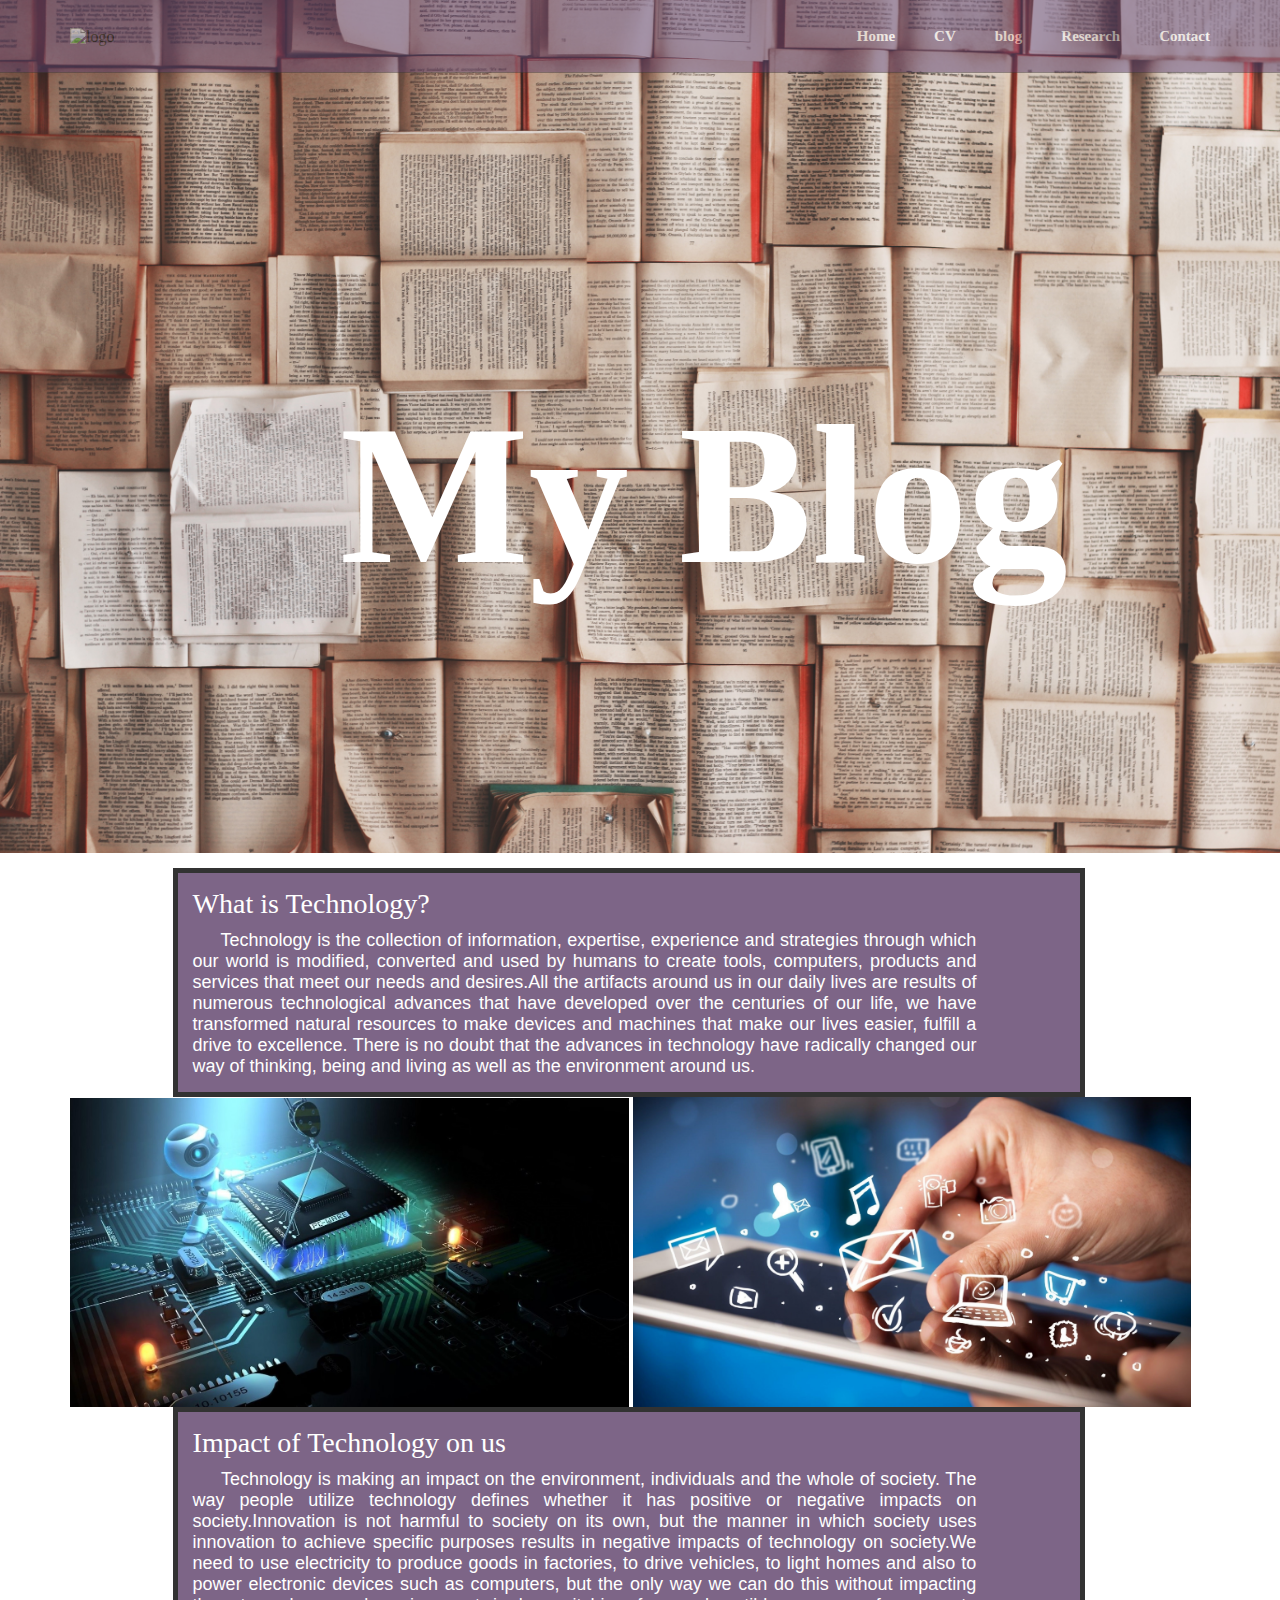
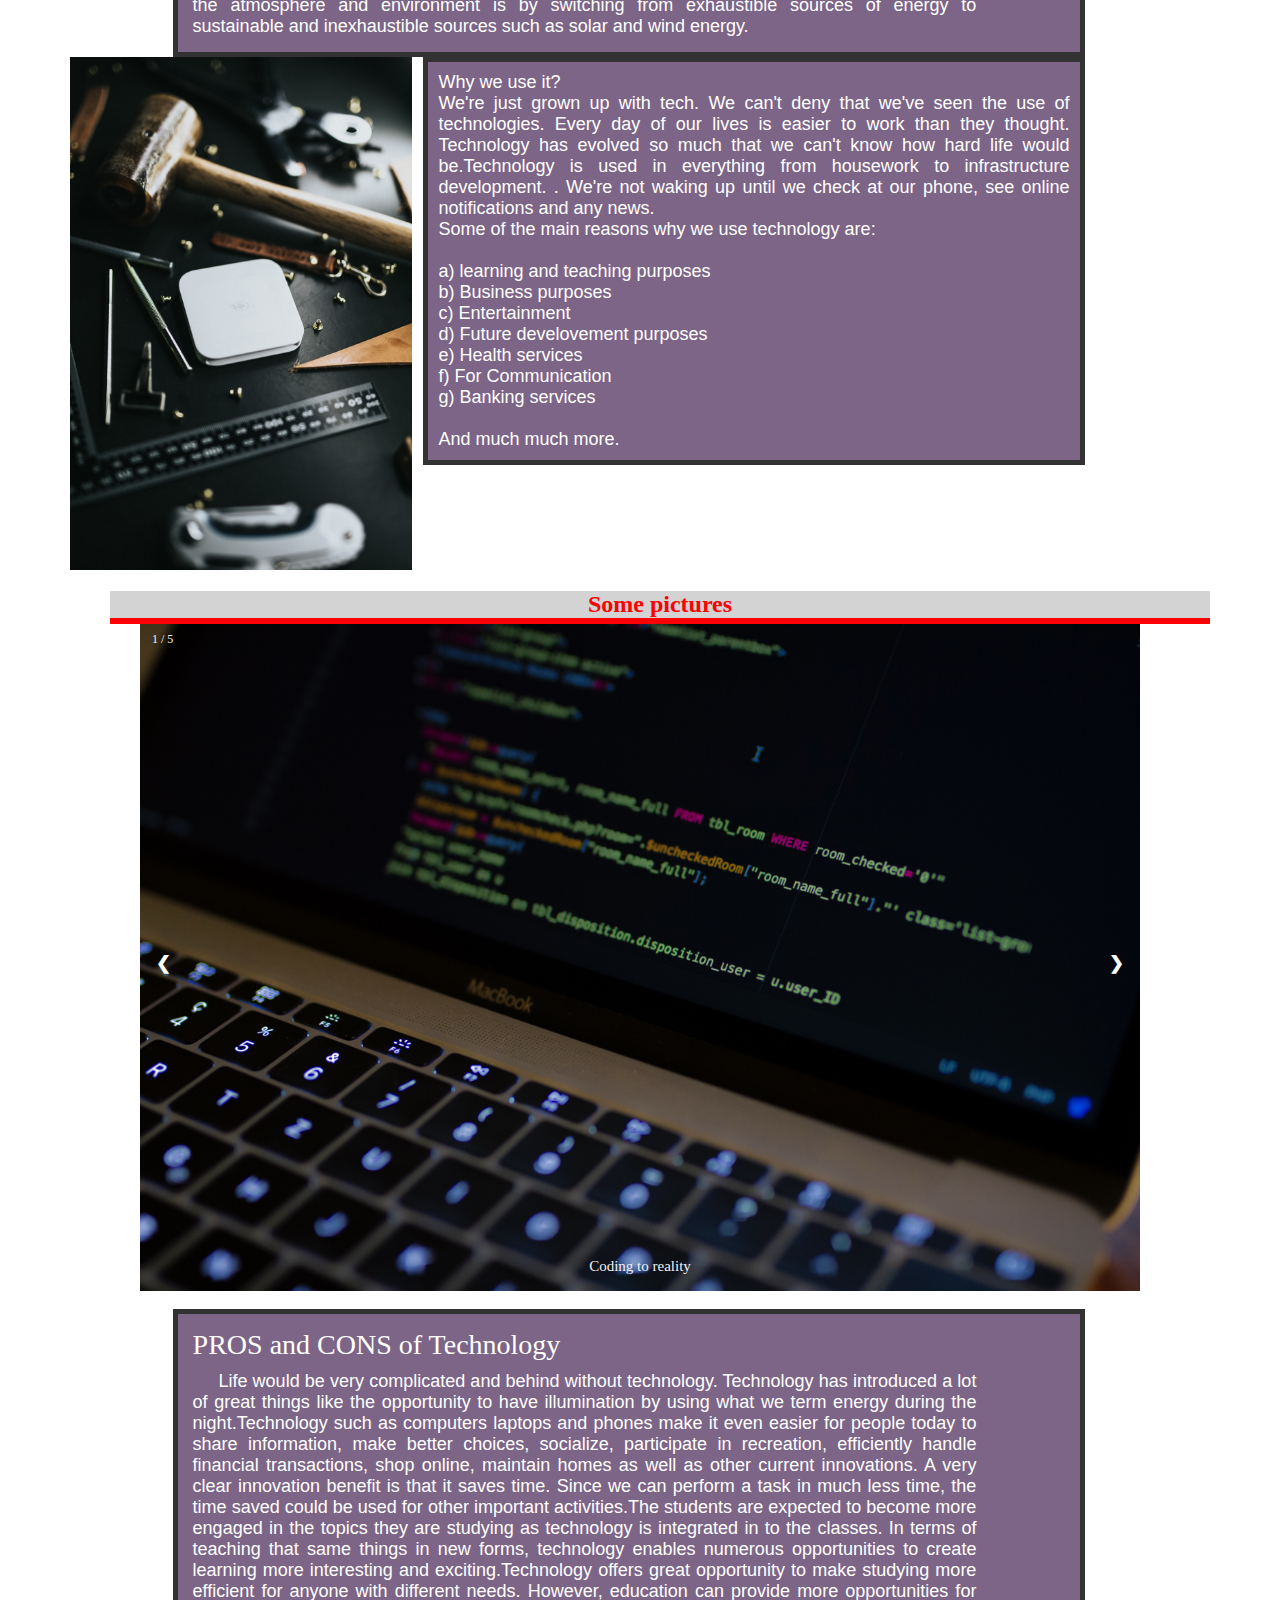
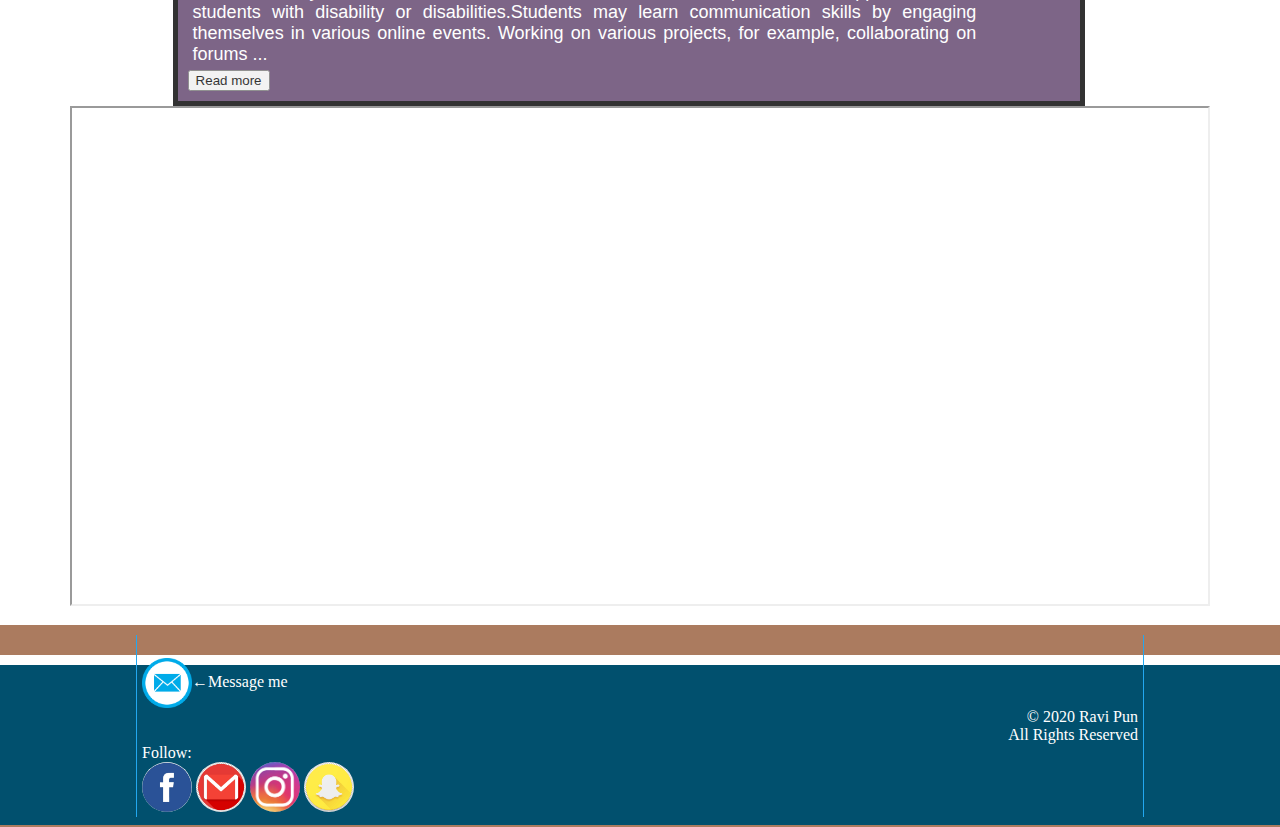
==== blog.html @ 994c459a "update" ====
<!DOCTYPE html>
<html>
<lang eng>
<head>
	<title>Blog page</title>
	<meta name="viewport" content="width=device-width, initial-scale=1.0">

	<style>
		.left {
		  position: absolute; 
		  top: 40%;
		  left: 25%;
		  color:#ffffff;
		}
		.blog{
				min-height:100vh;
				background-image:url("Img/m.jpg");
				background-size: cover;
				background-position:center;
				padding:15px;
			}

			/*setting property for a class from Blog page*/
		h1{
		font-family:georgia;
		font-size:34px;
		padding:20px;
		}

		.mySlides {display: none}
		img {vertical-align: middle;}

		/* Slideshow container */
		.slideshow-container {
		  max-width: 1000px;
		  position: relative;
		  margin: auto;
		}

		/* Next & previous buttons */
		.prev, .next {
		  cursor: pointer;
		  position: absolute;
		  top: 50%;
		  width: auto;
		  padding: 16px;
		  margin-top: -22px;
		  color: white;
		  font-weight: bold;
		  font-size: 18px;
		  transition: 0.6s ease;
		  border-radius: 0 3px 3px 0;
		  user-select: none;
		}

		/* Position the "next button" to the right */
		.next {
		  right: 0;
		  border-radius: 3px 0 0 3px;
		}

		/* On hover, add a black background color with a little bit see-through */
		.prev:hover, .next:hover {
		  background-color: rgba(0,0,0,0.8);
		}
				/* Number text (1/3 etc) */
		.numbertext {
		  color: #f2f2f2;
		  font-size: 12px;
		  padding: 8px 12px;
		  position: absolute;
		  top: 0;
		}
		/* Caption text */
		.text {
		  color: #f2f2f2;
		  font-size: 15px;
		  padding: 8px 12px;
		  position: absolute;
		  bottom: 8px;
		  width: 100%;
		  text-align: center;
		}
		#more {
		display: none;}
	</style>


	<link rel="stylesheet" href="style.css">

</head>
<body>

  <header>
	<div class="container">
	 <div class="row">
	  <div class="brand-name">
		<img title="Ravi's logo"src="Img/weblogo.png" alt="logo" width="50" height="50">
	  </div>
	  <div class="navbar">
		<ul>
			<li><a href="index.html" >Home</a></li>
			<li><a href="CV.html">CV</a></li>
			<li><a href="blog.html" class="active">blog</a></li>
			<li><a href="research.html">Research</a></li>
			<li><a href="contact.html">Contact</a></li>
		</ul>
	  </div>
	 </div>
	</div>
  </header>
  <div class="left"><h1 style="font-size:200px;">My Blog</h1></div>
  <img src="IMG/o.jpg" alt="blog image" width="100%" height="100%">
   <section class="blog">
	<div class="container">
		<div class="article_body">
			<p class="article_heading">What is Technology?</p>
             <p class="paragraph">
                 &nbsp;&nbsp;&nbsp;&nbsp;&nbsp;Technology is the collection of information, expertise, experience and strategies through which our world is modified,
								  converted and used by humans to create tools, computers, products and services that meet our needs and desires.All the artifacts around us in our daily
									 lives are results of numerous technological advances that have developed over the centuries of our life, we have transformed natural resources to make
									  devices and machines that make our lives easier, fulfill a drive to excellence. There is no doubt that the advances in technology have radically changed our way of thinking, being and living as well as the environment around us.
             </p>
        </div>

			<img src="IMG/1.jpg" width="49%" alt="technology" >
			<img src="IMG/3.jpg" width="49%" height="auto" alt="technology" >

		<div class="article_body">
			<p class="article_heading">Impact of Technology on us</p>
             <p class="paragraph">
                 &nbsp;&nbsp;&nbsp;&nbsp;&nbsp;Technology is making an impact on the environment, individuals and the whole of society. The way people utilize technology
								 defines whether it has positive or negative impacts on society.Innovation is not harmful to society on its own, but the manner in which society uses innovation
								 to achieve specific purposes results in negative impacts of technology on society.We need to use electricity to produce goods in factories, to drive vehicles,
								 to light homes and also to power electronic devices such as computers, but the only way we can do this without impacting the atmosphere and environment is by
								  switching from exhaustible sources of energy to sustainable and inexhaustible sources such as solar and wind energy.
             </p>
        </div>

				<img src="IMG/2.jpg" height= "auto" width="30%" style="float:left;"/>
				<p style="margin-left: 31%;border: 5px solid black;margin-right:11% ;padding: 10px;background-color: white;opacity: 0.8;text-align:justify;
		    font-family: arial;font-size: 18px;	color:white;background-color: #5D3F6A;">Why we use it?<br/>
				We're just grown up with tech. We can't deny that we've seen the use of technologies. Every day of our lives is easier to work than they thought. Technology has evolved so
				 much that we can't know how hard life would be.Technology is used in everything from housework to infrastructure development. . We're not waking up until we check at our phone,
				 see online notifications and any news.<br>
				 Some of the main reasons why we use technology are:<br>
                        <br>
                        a) learning and teaching purposes<br>
                        b) Business purposes<br>
                        c) Entertainment<br>
                        d) Future develovement purposes<br>
                        e) Health services<br>
                        f) For Communication<br>
												g) Banking services<br><br>
												And much much more.
											</p><br>
				<br><br><br><br><br><br>
				<h2 style="color:Red;margin-left:40px;text-align:center;border-bottom: 6px solid red;
  background-color: lightgrey;">Some pictures</h2>
				<div class="slideshow-container">

					<div class="mySlides fade">
					  <div class="numbertext">1 / 5</div>
					  <img src="IMG/t.jpg" style="width:100%">
					  <div class="text">Coding to reality</div>
					</div>

					<div class="mySlides fade">
					  <div class="numbertext">2 / 5</div>
					  <img src="IMG/img2.jpg" style="width:100%">
					  <div class="text">Document sharing</div>
					</div>

					<div class="mySlides fade">
					  <div class="numbertext">3 / 5</div>
					  <img src="IMG/img3.jpg" style="width:100%">
					  <div class="text">Not safe</div>
					</div>
					<div class="mySlides fade">
					  <div class="numbertext">4 / 5</div>
					  <img src="IMG/img4.jpg" style="width:100%">
					  <div class="text">More information access</div>
					</div>
					<div class="mySlides fade">
					  <div class="numbertext">5 / 5</div>
					  <img src="IMG/img1.jpg" style="width:100%">
					  <div class="text">WorldWide Connection</div>
					</div>

					<a class="prev" onclick="plusSlides(-1)">&#10094;</a>
					<a class="next" onclick="plusSlides(1)">&#10095;</a>

					</div>
					<br>

			<div class="article_body">
				<p class="article_heading">PROS and CONS of Technology</p>
							 <p class="paragraph">
								 
									 &nbsp;&nbsp;&nbsp;&nbsp;&nbsp;Life would be very complicated and behind without technology. Technology has introduced a lot of great things like the opportunity to have
									  illumination by using what we term energy during the night.Technology such as computers laptops and phones make it even easier for people today to share information, make
										better choices, socialize, participate in recreation, efficiently handle financial transactions, shop online, maintain homes as well as other current innovations.
										A very clear innovation benefit is that it saves time. Since we can perform a task in much less time, the time saved could be used for other important activities.The students
										 are expected to become more engaged in the topics they are studying as technology is integrated in to the classes. In terms of teaching that same things in new forms,
										 technology enables numerous opportunities to create learning more interesting and exciting.Technology offers great opportunity to make studying more efficient for anyone with different needs.
										 However, education can provide more opportunities for students with disability or disabilities.Students may learn communication skills by engaging themselves in various online events. Working
										 on various projects, for example, collaborating on forums <span id="dots">...</span><span id="more">with others or sharing documents.Technology can help improve other practical skills, including making videos, studying how
										 to distinguish accurately from unreliable Internet sources keeping proper etiquette online and writing emails.


									<br><br>However, just as electricity has brought too much convenience to human life on earth, it has complicated it in some way as well.That more natural gas usage has an overall
									impact on the atmosphere and oceans of the Planet.This is indeed terrible because it demonstrates that the next human age may not consider the planet as healthy as it is now.
									Newer technologies such as phones and computers have a negative environmental impact and the equilibrium of life, even if they are intended to make life worthwhile. When you can
									not afford these technologies, your life will be very backward.Completely dependent on the computers produces poor study patterns.There are many concerns such as computer error and
									connectivity issues that require oodles of time to troubleshoot it, hampering the learning process that can sometimes be a source of annoyance for both the learners and the instructors.
									Several sites come with false information copied and pasted from several other sources without verifying their validity. Thus the learners are misled by incorrect information on the websites.
									 Perhaps these issues can become significant obstacles to their growth.Cheating is an illegal practice but, technology made it more powerful and easier to use. Control of this activity, particularly
									  in the examination area, has actually become very difficult.</span>
							 </p><button onclick="myFunction()" id="myBtn">Read more</button>
							

							 
					</div>

				<iframe width="100%" height="500" src="https://www.youtube.com/embed/zQyCXKEX5ZA">
				</iframe>

	</div>


   </section>

	 <footer>
     <div class="footerContent" style="color:#ffffff;">
				<br>
			 	<a href="contact.html" class="link"><img title="Tap to message Ravi" src="IMG/icon.png" alt="message icon" width="50" height="50"></a>←Message me
			    <p align="right">© 2020 Ravi Pun</p>
			    <p align="right">All Rights Reserved</p>

           <!-- Add font awesome icons -->
         Follow:
                    <div class="icon-bar">
          <a href="https://www.facebook.com/rv.poon"> <img src="logo/fb.jpg" alt="facebook" width="50" height="50" style="border-radius:50%"> </a>
          <a href="https://gmail.com"> <img src="logo/gmail.jpg" alt="gmail" width="50" height="50" style="border-radius:50%"></a>
          <a href="https://www.instagram.com/rvpoon"><img src="logo/insta.png" alt="instagram" width="50" height="50" style="border-radius:50%" ></a>
          <a href="https://www.snapchat.com/l/en-gb/"><img src="logo/snap.jpg" alt="snapchat" width="50" height="50" style="border-radius:50%"></a>

        </div>
  </div>
   </footer>
		 <script>
			function myFunction() {
  var dots = document.getElementById("dots");
  var moreText = document.getElementById("more");
  var btnText = document.getElementById("myBtn");

  if (dots.style.display === "none") {
    dots.style.display = "inline";
    btnText.innerHTML = "Read more"; 
    moreText.style.display = "none";
  } else {
    dots.style.display = "none";
    btnText.innerHTML = "Read less"; 
    moreText.style.display = "inline";
  }
}

		 /*This javaScript part contains Javascript for picture animation*/
		var slideIndex = 1;
		showSlides(slideIndex);

		function plusSlides(n) {
		  showSlides(slideIndex += n);
		}

		function currentSlide(n) {
		  showSlides(slideIndex = n);
		}

		function showSlides(n) {
		  var i;
		  var slides = document.getElementsByClassName("mySlides");
		  var dots = document.getElementsByClassName("dot");
		  if (n > slides.length) {slideIndex = 1}
		  if (n < 1) {slideIndex = slides.length}
		  for (i = 0; i < slides.length; i++) {
		      slides[i].style.display = "none";
		  }
		  for (i = 0; i < dots.length; i++) {
		      dots[i].className = dots[i].className.replace(" active", "");
		  }
		  slides[slideIndex-1].style.display = "block";
		  dots[slideIndex-1].className += " active";
		}
		</script>
</body>
</html>
---- style.css ----
body{
	margin:0;
}
*{
	box-sizing: border-box;
	margin:0;
}
.container{
	max-width:1140px;
	margin:auto;
	height:100%;
	position:relative;
	min-height:100%;

}
.row{
	display:flex;
	flex-wrap:wrap;
}
/*Header section*/
header{
	position:fixed;
	left:0px;
	right:0px;
	border-bottom: 1px solid #423940;
	padding:0px 15px;
	z-index:10;
	width:100%;
	background-color: #5D3F6A;
	opacity: 0.5;
	overflow: hidden;
}
header .row{
	justify-content:space-between;
	align-items:center;

}
header .brand-name a{
	position:relative;
}
header .navbar ul{
	float: right;
	list-style:none;
	padding:0;
	margin:0;
}
header .navbar ul li{
	display:inline-block;
	margin-left:35px;
}
header .navbar ul li a{
	font-size:15px;
	text-decoration:none;
	line-height:72px;
	color:#ffffff;
	display:block;
	font-weight:600;
	position:relative;
}
header .navbar ul li a:before{
	content:'';
	height:3px;
	background-color:#ffffff;
	width:0%;
	position: absolute;
	right:0px;
	bottom:-1px;
	transition:all .5s ease;
}
header .navbar ul li a:hover:before{
	width:100%;
	left:0;
}
/*Home section*/
.home{
	min-height:100vh;
	background-image:url("Img/a.jpg");
	background-size:cover;
	background-position:center;
	padding:15px;

}
.home .full-screen{
	min-height:100vh;
}
.home .home-content{
	flex:0 0 100%;
	max-width:100%;
	display:flex;
	flex-wrap:wrap;
	align-items:center;
}
.home .home-content .block{
	flex:0 0 75%;
	padding-left:50%;
	margin-top: 10%;
	text-align:center;
}
.home .home-content .block h5{
		color:#ffffff;
		font-size:18px;
		font-weight: 500;
		margin:0;
		padding:0;
}
.home .home-content .block h1{
	color:#ffffff;
		font-size:70px;
		font-weight: 600;
		margin:0px;
		padding:0;
		font-family:'OneDirection';
}
.home .home-content .block h3{
		color:#ffffff;
		font-size:25px;
		font-weight: 500;
		margin:0;
		padding:0;

}
.home .home-content .block .hire a{
	border-radius:4px;
	color:#ffffff;
	border:1px solid #ffffff;
	padding:12px 25px;
	display: inline-block;
	font-size:14px;
	text-transform:uppercase;
	font-weight:600;
	transition: all .5s ease;
	background-color: transparent;
}
.home .home-content .block .hire a:hover{
	background-color: #5D3F6A;
	color:yellow;
}
#footer {
  position: relative;
  bottom: 0;
  width: 100%;
  height:160px;
}
/*This part contains CSS of CV part*/
#page-container {
  position: relative;
  min-height: 100vh;
}

.about-me{
	padding:100px 15px;
	background-color:#ffffff;
}
.about-me .section-title{
	flex:0 0 100%;
	max-width:100%;
	margin-bottom:35px;
}
.about-me .section-title h1{
	display:inline-block;
	font-size:35px;
	text-transform:uppercase;
	font-weight:700px;
	color:#000000;
	margin:0 0 5px;
	position:relative;

}
.about-me .section-title h1:before{
	content:'';
	left:0;
	position:absolute;
	height:2px;
	right:30%;
	background-color:#FF6A00;
	bottom:0px;
}
.text-uppercase{
	text-transform:uppercase;
}
.about-me .section-title p.small{
	display :block;
	font-size:14px;
	color:#000000;
	font-weight: 400;
	letter-spacing:2px;
	letter-spacing:2px;
}

.about-me .about-content .img{
	flex:0 0 30%;
	max-width:30%;
}
.about-me .about-content .img img{
	width:100%;
	display:block;
	transform:rotateY(180deg);
}
.about-me .about-content .text{
	flex:0 0 66%;
	max-width:66%;
	padding-left:30px;
}
.about-me .about-content .text h4{
	font-size:25px;
	font-weight:600;
	margin:0 0 5px;
	color:#000000;
}
.about-me .about-content .text h6{
	font-size:18px;
	font-weight:500;
	margin:0 0 15px;
	color:#000000;
}
.about-me .about-content .text h6 span{
	color:lightgreen;
}
.about-me .about-content .text p{
	font-size:15px;
	font-weight:400;
	line-height:24px;
	color:#000000;
}
.about-me .about-content .text .info{
	display:flex;
	flex-wrap:wrap;
	justify-content:space-between;
}
.about-me .about-content .text .info .list{
	flex:0 0 calc(50% - 15px);
	border-bottom:1px solid #ffffff;
	max-width:calc(50% - 15px);
	margin-top:10px;
	display:flex;
	flex-wrap:wrap;
	padding-bottom:10px;
}

	.article_heading{
    padding: 5px;
    text-align:left;
    font-family: cursive;
    font-size: 28px;
}

/*setting property for a class from Blog page*/
.article_body{
	color: white;
    margin-left: 9%;
    border: 5px solid black;
    padding: 10px;
    background-color: #5D3F6A;
    opacity: 0.8;/*slight transparent property*/
    width: 80%;/*it decides wideness of display according to frame size*/
}

/*setting property for a class from Blog page*/
.paragraph{
    width: 90%;
    padding: 5px;
    text-align:justify; /*justifies the texts*/
    font-family: arial;
    font-size: 18px;
}
footer{
		background-image: url(IMG/dark.png);
		width: 100%;
		padding:10px;
		}

.footerContent{
	width: 80%;
	margin: auto;
	padding: 5px;
	text-align:left;
	border-left: 1px solid #22A7F0;
	border-right: 1px solid #22A7F0;
}

/* Style the icon bar links */
.icon-bar a {
	width: 50px;
	text-align: center;
	text-decoration: none;
	border-radius: 50%
}

.icon-bar a:hover {
	opacity: 0.7;
	background: purple;
}
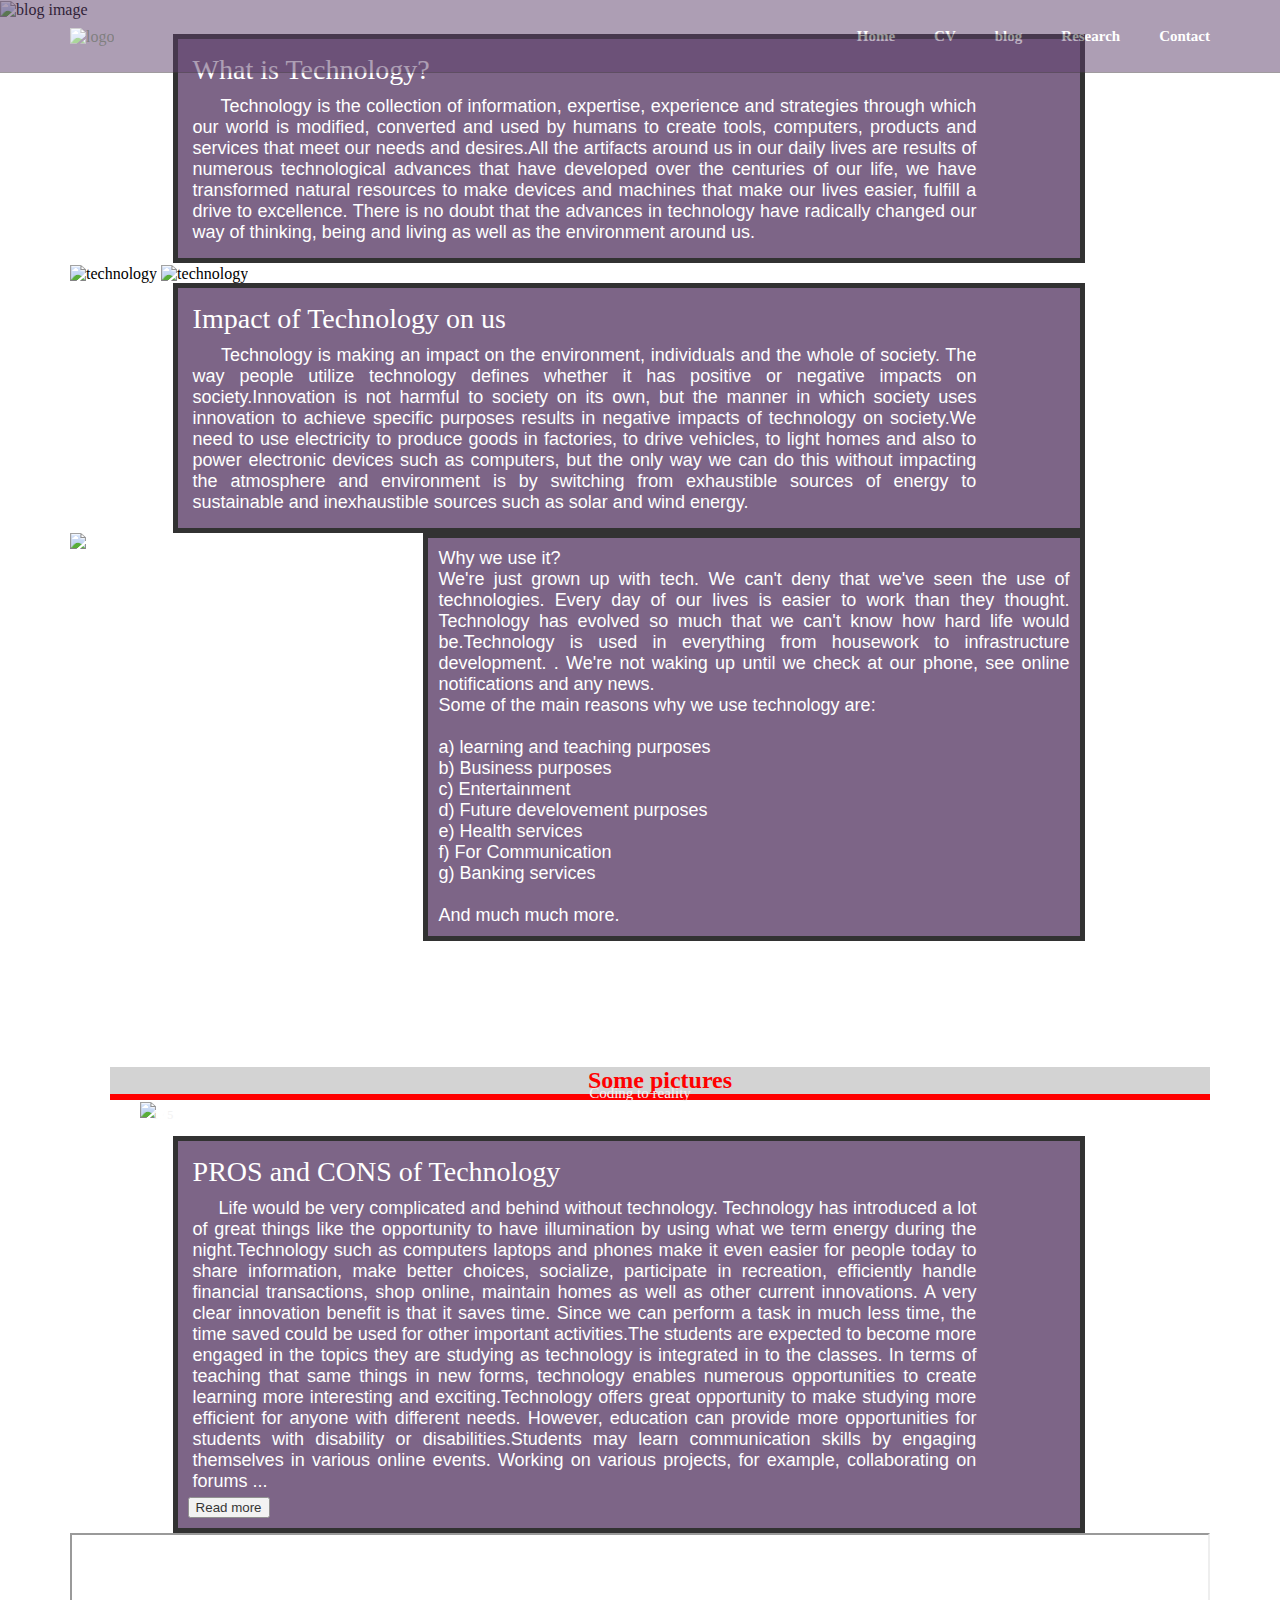
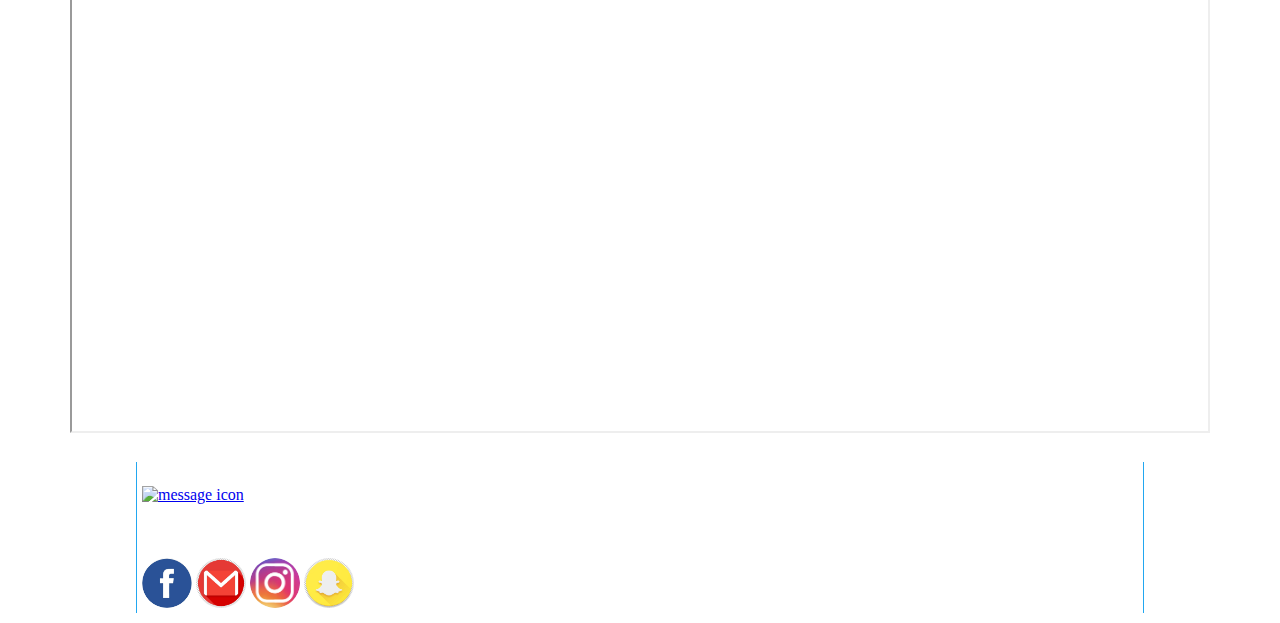
==== commit 7c4b9ba3: "Add files via upload" ====
--- a/blog.html
+++ b/blog.html
@@ -1,297 +1,297 @@
-<!DOCTYPE html>
-<html>
-<lang eng>
-<head>
-	<title>Blog page</title>
-	<meta name="viewport" content="width=device-width, initial-scale=1.0">
-
-	<style>
-		.left {
-		  position: absolute; 
-		  top: 40%;
-		  left: 25%;
-		  color:#ffffff;
-		}
-		.blog{
-				min-height:100vh;
-				background-image:url("Img/m.jpg");
-				background-size: cover;
-				background-position:center;
-				padding:15px;
-			}
-
-			/*setting property for a class from Blog page*/
-		h1{
-		font-family:georgia;
-		font-size:34px;
-		padding:20px;
-		}
-
-		.mySlides {display: none}
-		img {vertical-align: middle;}
-
-		/* Slideshow container */
-		.slideshow-container {
-		  max-width: 1000px;
-		  position: relative;
-		  margin: auto;
-		}
-
-		/* Next & previous buttons */
-		.prev, .next {
-		  cursor: pointer;
-		  position: absolute;
-		  top: 50%;
-		  width: auto;
-		  padding: 16px;
-		  margin-top: -22px;
-		  color: white;
-		  font-weight: bold;
-		  font-size: 18px;
-		  transition: 0.6s ease;
-		  border-radius: 0 3px 3px 0;
-		  user-select: none;
-		}
-
-		/* Position the "next button" to the right */
-		.next {
-		  right: 0;
-		  border-radius: 3px 0 0 3px;
-		}
-
-		/* On hover, add a black background color with a little bit see-through */
-		.prev:hover, .next:hover {
-		  background-color: rgba(0,0,0,0.8);
-		}
-				/* Number text (1/3 etc) */
-		.numbertext {
-		  color: #f2f2f2;
-		  font-size: 12px;
-		  padding: 8px 12px;
-		  position: absolute;
-		  top: 0;
-		}
-		/* Caption text */
-		.text {
-		  color: #f2f2f2;
-		  font-size: 15px;
-		  padding: 8px 12px;
-		  position: absolute;
-		  bottom: 8px;
-		  width: 100%;
-		  text-align: center;
-		}
-		#more {
-		display: none;}
-	</style>
-
-
-	<link rel="stylesheet" href="style.css">
-
-</head>
-<body>
-
-  <header>
-	<div class="container">
-	 <div class="row">
-	  <div class="brand-name">
-		<img title="Ravi's logo"src="Img/weblogo.png" alt="logo" width="50" height="50">
-	  </div>
-	  <div class="navbar">
-		<ul>
-			<li><a href="index.html" >Home</a></li>
-			<li><a href="CV.html">CV</a></li>
-			<li><a href="blog.html" class="active">blog</a></li>
-			<li><a href="research.html">Research</a></li>
-			<li><a href="contact.html">Contact</a></li>
-		</ul>
-	  </div>
-	 </div>
-	</div>
-  </header>
-  <div class="left"><h1 style="font-size:200px;">My Blog</h1></div>
-  <img src="IMG/o.jpg" alt="blog image" width="100%" height="100%">
-   <section class="blog">
-	<div class="container">
-		<div class="article_body">
-			<p class="article_heading">What is Technology?</p>
-             <p class="paragraph">
-                 &nbsp;&nbsp;&nbsp;&nbsp;&nbsp;Technology is the collection of information, expertise, experience and strategies through which our world is modified,
-								  converted and used by humans to create tools, computers, products and services that meet our needs and desires.All the artifacts around us in our daily
-									 lives are results of numerous technological advances that have developed over the centuries of our life, we have transformed natural resources to make
-									  devices and machines that make our lives easier, fulfill a drive to excellence. There is no doubt that the advances in technology have radically changed our way of thinking, being and living as well as the environment around us.
-             </p>
-        </div>
-
-			<img src="IMG/1.jpg" width="49%" alt="technology" >
-			<img src="IMG/3.jpg" width="49%" height="auto" alt="technology" >
-
-		<div class="article_body">
-			<p class="article_heading">Impact of Technology on us</p>
-             <p class="paragraph">
-                 &nbsp;&nbsp;&nbsp;&nbsp;&nbsp;Technology is making an impact on the environment, individuals and the whole of society. The way people utilize technology
-								 defines whether it has positive or negative impacts on society.Innovation is not harmful to society on its own, but the manner in which society uses innovation
-								 to achieve specific purposes results in negative impacts of technology on society.We need to use electricity to produce goods in factories, to drive vehicles,
-								 to light homes and also to power electronic devices such as computers, but the only way we can do this without impacting the atmosphere and environment is by
-								  switching from exhaustible sources of energy to sustainable and inexhaustible sources such as solar and wind energy.
-             </p>
-        </div>
-
-				<img src="IMG/2.jpg" height= "auto" width="30%" style="float:left;"/>
-				<p style="margin-left: 31%;border: 5px solid black;margin-right:11% ;padding: 10px;background-color: white;opacity: 0.8;text-align:justify;
-		    font-family: arial;font-size: 18px;	color:white;background-color: #5D3F6A;">Why we use it?<br/>
-				We're just grown up with tech. We can't deny that we've seen the use of technologies. Every day of our lives is easier to work than they thought. Technology has evolved so
-				 much that we can't know how hard life would be.Technology is used in everything from housework to infrastructure development. . We're not waking up until we check at our phone,
-				 see online notifications and any news.<br>
-				 Some of the main reasons why we use technology are:<br>
-                        <br>
-                        a) learning and teaching purposes<br>
-                        b) Business purposes<br>
-                        c) Entertainment<br>
-                        d) Future develovement purposes<br>
-                        e) Health services<br>
-                        f) For Communication<br>
-												g) Banking services<br><br>
-												And much much more.
-											</p><br>
-				<br><br><br><br><br><br>
-				<h2 style="color:Red;margin-left:40px;text-align:center;border-bottom: 6px solid red;
-  background-color: lightgrey;">Some pictures</h2>
-				<div class="slideshow-container">
-
-					<div class="mySlides fade">
-					  <div class="numbertext">1 / 5</div>
-					  <img src="IMG/t.jpg" style="width:100%">
-					  <div class="text">Coding to reality</div>
-					</div>
-
-					<div class="mySlides fade">
-					  <div class="numbertext">2 / 5</div>
-					  <img src="IMG/img2.jpg" style="width:100%">
-					  <div class="text">Document sharing</div>
-					</div>
-
-					<div class="mySlides fade">
-					  <div class="numbertext">3 / 5</div>
-					  <img src="IMG/img3.jpg" style="width:100%">
-					  <div class="text">Not safe</div>
-					</div>
-					<div class="mySlides fade">
-					  <div class="numbertext">4 / 5</div>
-					  <img src="IMG/img4.jpg" style="width:100%">
-					  <div class="text">More information access</div>
-					</div>
-					<div class="mySlides fade">
-					  <div class="numbertext">5 / 5</div>
-					  <img src="IMG/img1.jpg" style="width:100%">
-					  <div class="text">WorldWide Connection</div>
-					</div>
-
-					<a class="prev" onclick="plusSlides(-1)">&#10094;</a>
-					<a class="next" onclick="plusSlides(1)">&#10095;</a>
-
-					</div>
-					<br>
-
-			<div class="article_body">
-				<p class="article_heading">PROS and CONS of Technology</p>
-							 <p class="paragraph">
-								 
-									 &nbsp;&nbsp;&nbsp;&nbsp;&nbsp;Life would be very complicated and behind without technology. Technology has introduced a lot of great things like the opportunity to have
-									  illumination by using what we term energy during the night.Technology such as computers laptops and phones make it even easier for people today to share information, make
-										better choices, socialize, participate in recreation, efficiently handle financial transactions, shop online, maintain homes as well as other current innovations.
-										A very clear innovation benefit is that it saves time. Since we can perform a task in much less time, the time saved could be used for other important activities.The students
-										 are expected to become more engaged in the topics they are studying as technology is integrated in to the classes. In terms of teaching that same things in new forms,
-										 technology enables numerous opportunities to create learning more interesting and exciting.Technology offers great opportunity to make studying more efficient for anyone with different needs.
-										 However, education can provide more opportunities for students with disability or disabilities.Students may learn communication skills by engaging themselves in various online events. Working
-										 on various projects, for example, collaborating on forums <span id="dots">...</span><span id="more">with others or sharing documents.Technology can help improve other practical skills, including making videos, studying how
-										 to distinguish accurately from unreliable Internet sources keeping proper etiquette online and writing emails.
-
-
-									<br><br>However, just as electricity has brought too much convenience to human life on earth, it has complicated it in some way as well.That more natural gas usage has an overall
-									impact on the atmosphere and oceans of the Planet.This is indeed terrible because it demonstrates that the next human age may not consider the planet as healthy as it is now.
-									Newer technologies such as phones and computers have a negative environmental impact and the equilibrium of life, even if they are intended to make life worthwhile. When you can
-									not afford these technologies, your life will be very backward.Completely dependent on the computers produces poor study patterns.There are many concerns such as computer error and
-									connectivity issues that require oodles of time to troubleshoot it, hampering the learning process that can sometimes be a source of annoyance for both the learners and the instructors.
-									Several sites come with false information copied and pasted from several other sources without verifying their validity. Thus the learners are misled by incorrect information on the websites.
-									 Perhaps these issues can become significant obstacles to their growth.Cheating is an illegal practice but, technology made it more powerful and easier to use. Control of this activity, particularly
-									  in the examination area, has actually become very difficult.</span>
-							 </p><button onclick="myFunction()" id="myBtn">Read more</button>
-							
-
-							 
-					</div>
-
-				<iframe width="100%" height="500" src="https://www.youtube.com/embed/zQyCXKEX5ZA">
-				</iframe>
-
-	</div>
-
-
-   </section>
-
-	 <footer>
-     <div class="footerContent" style="color:#ffffff;">
-				<br>
-			 	<a href="contact.html" class="link"><img title="Tap to message Ravi" src="IMG/icon.png" alt="message icon" width="50" height="50"></a>←Message me
-			    <p align="right">© 2020 Ravi Pun</p>
-			    <p align="right">All Rights Reserved</p>
-
-           <!-- Add font awesome icons -->
-         Follow:
-                    <div class="icon-bar">
-          <a href="https://www.facebook.com/rv.poon"> <img src="logo/fb.jpg" alt="facebook" width="50" height="50" style="border-radius:50%"> </a>
-          <a href="https://gmail.com"> <img src="logo/gmail.jpg" alt="gmail" width="50" height="50" style="border-radius:50%"></a>
-          <a href="https://www.instagram.com/rvpoon"><img src="logo/insta.png" alt="instagram" width="50" height="50" style="border-radius:50%" ></a>
-          <a href="https://www.snapchat.com/l/en-gb/"><img src="logo/snap.jpg" alt="snapchat" width="50" height="50" style="border-radius:50%"></a>
-
-        </div>
-  </div>
-   </footer>
-		 <script>
-			function myFunction() {
-  var dots = document.getElementById("dots");
-  var moreText = document.getElementById("more");
-  var btnText = document.getElementById("myBtn");
-
-  if (dots.style.display === "none") {
-    dots.style.display = "inline";
-    btnText.innerHTML = "Read more"; 
-    moreText.style.display = "none";
-  } else {
-    dots.style.display = "none";
-    btnText.innerHTML = "Read less"; 
-    moreText.style.display = "inline";
-  }
-}
-
-		 /*This javaScript part contains Javascript for picture animation*/
-		var slideIndex = 1;
-		showSlides(slideIndex);
-
-		function plusSlides(n) {
-		  showSlides(slideIndex += n);
-		}
-
-		function currentSlide(n) {
-		  showSlides(slideIndex = n);
-		}
-
-		function showSlides(n) {
-		  var i;
-		  var slides = document.getElementsByClassName("mySlides");
-		  var dots = document.getElementsByClassName("dot");
-		  if (n > slides.length) {slideIndex = 1}
-		  if (n < 1) {slideIndex = slides.length}
-		  for (i = 0; i < slides.length; i++) {
-		      slides[i].style.display = "none";
-		  }
-		  for (i = 0; i < dots.length; i++) {
-		      dots[i].className = dots[i].className.replace(" active", "");
-		  }
-		  slides[slideIndex-1].style.display = "block";
-		  dots[slideIndex-1].className += " active";
-		}
-		</script>
-</body>
-</html>
+<!DOCTYPE html>
+<html>
+<lang eng>
+<head>
+	<title>Blog page</title>
+	<meta name="viewport" content="width=device-width, initial-scale=1.0">
+
+	<style>
+		.left {
+		  position: absolute; 
+		  top: 40%;
+		  left: 25%;
+		  color:#ffffff;
+		}
+		.blog{
+				min-height:100vh;
+				background-image:url("Img/m.jpg");
+				background-size: cover;
+				background-position:center;
+				padding:15px;
+			}
+
+			/*setting property for a class from Blog page*/
+		h1{
+		font-family:georgia;
+		font-size:34px;
+		padding:20px;
+		}
+
+		.mySlides {display: none}
+		img {vertical-align: middle;}
+
+		/* Slideshow container */
+		.slideshow-container {
+		  max-width: 1000px;
+		  position: relative;
+		  margin: auto;
+		}
+
+		/* Next & previous buttons */
+		.prev, .next {
+		  cursor: pointer;
+		  position: absolute;
+		  top: 50%;
+		  width: auto;
+		  padding: 16px;
+		  margin-top: -22px;
+		  color: white;
+		  font-weight: bold;
+		  font-size: 18px;
+		  transition: 0.6s ease;
+		  border-radius: 0 3px 3px 0;
+		  user-select: none;
+		}
+
+		/* Position the "next button" to the right */
+		.next {
+		  right: 0;
+		  border-radius: 3px 0 0 3px;
+		}
+
+		/* On hover, add a black background color with a little bit see-through */
+		.prev:hover, .next:hover {
+		  background-color: rgba(0,0,0,0.8);
+		}
+				/* Number text (1/3 etc) */
+		.numbertext {
+		  color: #f2f2f2;
+		  font-size: 12px;
+		  padding: 8px 12px;
+		  position: absolute;
+		  top: 0;
+		}
+		/* Caption text */
+		.text {
+		  color: #f2f2f2;
+		  font-size: 15px;
+		  padding: 8px 12px;
+		  position: absolute;
+		  bottom: 8px;
+		  width: 100%;
+		  text-align: center;
+		}
+		#more {
+		display: none;}
+	</style>
+
+
+	<link rel="stylesheet" href="style.css">
+
+</head>
+<body>
+
+  <header>
+	<div class="container">
+	 <div class="row">
+	  <div class="brand-name">
+		<img title="Ravi's logo"src="Img/weblogo.png" alt="logo" width="50" height="50">
+	  </div>
+	  <div class="navbar">
+		<ul>
+			<li><a href="index.html" >Home</a></li>
+			<li><a href="CV.html">CV</a></li>
+			<li><a href="blog.html" class="active">blog</a></li>
+			<li><a href="research.html">Research</a></li>
+			<li><a href="contact.html">Contact</a></li>
+		</ul>
+	  </div>
+	 </div>
+	</div>
+  </header>
+  <div class="left"><h1 style="font-size:200px;">My Blog</h1></div>
+  <img src="IMG/o.jpg" alt="blog image" width="100%" height="100%">
+   <section class="blog">
+	<div class="container">
+		<div class="article_body">
+			<p class="article_heading">What is Technology?</p>
+             <p class="paragraph">
+                 &nbsp;&nbsp;&nbsp;&nbsp;&nbsp;Technology is the collection of information, expertise, experience and strategies through which our world is modified,
+								  converted and used by humans to create tools, computers, products and services that meet our needs and desires.All the artifacts around us in our daily
+									 lives are results of numerous technological advances that have developed over the centuries of our life, we have transformed natural resources to make
+									  devices and machines that make our lives easier, fulfill a drive to excellence. There is no doubt that the advances in technology have radically changed our way of thinking, being and living as well as the environment around us.
+             </p>
+        </div>
+
+			<img src="IMG/1.jpg" width="49%" alt="technology" >
+			<img src="IMG/3.jpg" width="49%" height="auto" alt="technology" >
+
+		<div class="article_body">
+			<p class="article_heading">Impact of Technology on us</p>
+             <p class="paragraph">
+                 &nbsp;&nbsp;&nbsp;&nbsp;&nbsp;Technology is making an impact on the environment, individuals and the whole of society. The way people utilize technology
+								 defines whether it has positive or negative impacts on society.Innovation is not harmful to society on its own, but the manner in which society uses innovation
+								 to achieve specific purposes results in negative impacts of technology on society.We need to use electricity to produce goods in factories, to drive vehicles,
+								 to light homes and also to power electronic devices such as computers, but the only way we can do this without impacting the atmosphere and environment is by
+								  switching from exhaustible sources of energy to sustainable and inexhaustible sources such as solar and wind energy.
+             </p>
+        </div>
+
+				<img src="IMG/2.jpg" height= "auto" width="30%" style="float:left;"/>
+				<p style="margin-left: 31%;border: 5px solid black;margin-right:11% ;padding: 10px;background-color: white;opacity: 0.8;text-align:justify;
+		    font-family: arial;font-size: 18px;	color:white;background-color: #5D3F6A;">Why we use it?<br/>
+				We're just grown up with tech. We can't deny that we've seen the use of technologies. Every day of our lives is easier to work than they thought. Technology has evolved so
+				 much that we can't know how hard life would be.Technology is used in everything from housework to infrastructure development. . We're not waking up until we check at our phone,
+				 see online notifications and any news.<br>
+				 Some of the main reasons why we use technology are:<br>
+                        <br>
+                        a) learning and teaching purposes<br>
+                        b) Business purposes<br>
+                        c) Entertainment<br>
+                        d) Future develovement purposes<br>
+                        e) Health services<br>
+                        f) For Communication<br>
+												g) Banking services<br><br>
+												And much much more.
+											</p><br>
+				<br><br><br><br><br><br>
+				<h2 style="color:Red;margin-left:40px;text-align:center;border-bottom: 6px solid red;
+  background-color: lightgrey;">Some pictures</h2>
+				<div class="slideshow-container">
+
+					<div class="mySlides fade">
+					  <div class="numbertext">1 / 5</div>
+					  <img src="IMG/t.jpg" style="width:100%">
+					  <div class="text">Coding to reality</div>
+					</div>
+
+					<div class="mySlides fade">
+					  <div class="numbertext">2 / 5</div>
+					  <img src="IMG/img2.jpg" style="width:100%">
+					  <div class="text">Document sharing</div>
+					</div>
+
+					<div class="mySlides fade">
+					  <div class="numbertext">3 / 5</div>
+					  <img src="IMG/img3.jpg" style="width:100%">
+					  <div class="text">Not safe</div>
+					</div>
+					<div class="mySlides fade">
+					  <div class="numbertext">4 / 5</div>
+					  <img src="IMG/img4.jpg" style="width:100%">
+					  <div class="text">More information access</div>
+					</div>
+					<div class="mySlides fade">
+					  <div class="numbertext">5 / 5</div>
+					  <img src="IMG/img1.jpg" style="width:100%">
+					  <div class="text">WorldWide Connection</div>
+					</div>
+
+					<a class="prev" onclick="plusSlides(-1)">&#10094;</a>
+					<a class="next" onclick="plusSlides(1)">&#10095;</a>
+
+					</div>
+					<br>
+
+			<div class="article_body">
+				<p class="article_heading">PROS and CONS of Technology</p>
+							 <p class="paragraph">
+								 
+									 &nbsp;&nbsp;&nbsp;&nbsp;&nbsp;Life would be very complicated and behind without technology. Technology has introduced a lot of great things like the opportunity to have
+									  illumination by using what we term energy during the night.Technology such as computers laptops and phones make it even easier for people today to share information, make
+										better choices, socialize, participate in recreation, efficiently handle financial transactions, shop online, maintain homes as well as other current innovations.
+										A very clear innovation benefit is that it saves time. Since we can perform a task in much less time, the time saved could be used for other important activities.The students
+										 are expected to become more engaged in the topics they are studying as technology is integrated in to the classes. In terms of teaching that same things in new forms,
+										 technology enables numerous opportunities to create learning more interesting and exciting.Technology offers great opportunity to make studying more efficient for anyone with different needs.
+										 However, education can provide more opportunities for students with disability or disabilities.Students may learn communication skills by engaging themselves in various online events. Working
+										 on various projects, for example, collaborating on forums <span id="dots">...</span><span id="more">with others or sharing documents.Technology can help improve other practical skills, including making videos, studying how
+										 to distinguish accurately from unreliable Internet sources keeping proper etiquette online and writing emails.
+
+
+									<br><br>However, just as electricity has brought too much convenience to human life on earth, it has complicated it in some way as well.That more natural gas usage has an overall
+									impact on the atmosphere and oceans of the Planet.This is indeed terrible because it demonstrates that the next human age may not consider the planet as healthy as it is now.
+									Newer technologies such as phones and computers have a negative environmental impact and the equilibrium of life, even if they are intended to make life worthwhile. When you can
+									not afford these technologies, your life will be very backward.Completely dependent on the computers produces poor study patterns.There are many concerns such as computer error and
+									connectivity issues that require oodles of time to troubleshoot it, hampering the learning process that can sometimes be a source of annoyance for both the learners and the instructors.
+									Several sites come with false information copied and pasted from several other sources without verifying their validity. Thus the learners are misled by incorrect information on the websites.
+									 Perhaps these issues can become significant obstacles to their growth.Cheating is an illegal practice but, technology made it more powerful and easier to use. Control of this activity, particularly
+									  in the examination area, has actually become very difficult.</span>
+							 </p><button onclick="myFunction()" id="myBtn">Read more</button>
+							
+
+							 
+					</div>
+
+				<iframe width="100%" height="500" src="https://www.youtube.com/embed/zQyCXKEX5ZA">
+				</iframe>
+
+	</div>
+
+
+   </section>
+
+	 <footer>
+     <div class="footerContent" style="color:#ffffff;">
+				<br>
+			 	<a href="contact.html" class="link"><img title="Tap to message Ravi" src="IMG/icon.png" alt="message icon" width="50" height="50"></a>←Message me
+			    <p align="right">© 2020 Ravi Pun</p>
+			    <p align="right">All Rights Reserved</p>
+
+           <!-- Add font awesome icons -->
+         Follow:
+                    <div class="icon-bar">
+          <a href="https://www.facebook.com/rv.poon"> <img src="logo/fb.jpg" alt="facebook" width="50" height="50" style="border-radius:50%"> </a>
+          <a href="https://gmail.com"> <img src="logo/gmail.jpg" alt="gmail" width="50" height="50" style="border-radius:50%"></a>
+          <a href="https://www.instagram.com/rvpoon"><img src="logo/insta.png" alt="instagram" width="50" height="50" style="border-radius:50%" ></a>
+          <a href="https://www.snapchat.com/l/en-gb/"><img src="logo/snap.jpg" alt="snapchat" width="50" height="50" style="border-radius:50%"></a>
+
+        </div>
+  </div>
+   </footer>
+		 <script>
+			function myFunction() {
+  var dots = document.getElementById("dots");
+  var moreText = document.getElementById("more");
+  var btnText = document.getElementById("myBtn");
+
+  if (dots.style.display === "none") {
+    dots.style.display = "inline";
+    btnText.innerHTML = "Read more"; 
+    moreText.style.display = "none";
+  } else {
+    dots.style.display = "none";
+    btnText.innerHTML = "Read less"; 
+    moreText.style.display = "inline";
+  }
+}
+
+		 /*This javaScript part contains Javascript for picture animation*/
+		var slideIndex = 1;
+		showSlides(slideIndex);
+
+		function plusSlides(n) {
+		  showSlides(slideIndex += n);
+		}
+
+		function currentSlide(n) {
+		  showSlides(slideIndex = n);
+		}
+
+		function showSlides(n) {
+		  var i;
+		  var slides = document.getElementsByClassName("mySlides");
+		  var dots = document.getElementsByClassName("dot");
+		  if (n > slides.length) {slideIndex = 1}
+		  if (n < 1) {slideIndex = slides.length}
+		  for (i = 0; i < slides.length; i++) {
+		      slides[i].style.display = "none";
+		  }
+		  for (i = 0; i < dots.length; i++) {
+		      dots[i].className = dots[i].className.replace(" active", "");
+		  }
+		  slides[slideIndex-1].style.display = "block";
+		  dots[slideIndex-1].className += " active";
+		}
+		</script>
+</body>
+</html>
--- a/style.css
+++ b/style.css
@@ -1,292 +1,292 @@
-body{
-	margin:0;
-}
-*{
-	box-sizing: border-box;
-	margin:0;
-}
-.container{
-	max-width:1140px;
-	margin:auto;
-	height:100%;
-	position:relative;
-	min-height:100%;
-
-}
-.row{
-	display:flex;
-	flex-wrap:wrap;
-}
-/*Header section*/
-header{
-	position:fixed;
-	left:0px;
-	right:0px;
-	border-bottom: 1px solid #423940;
-	padding:0px 15px;
-	z-index:10;
-	width:100%;
-	background-color: #5D3F6A;
-	opacity: 0.5;
-	overflow: hidden;
-}
-header .row{
-	justify-content:space-between;
-	align-items:center;
-
-}
-header .brand-name a{
-	position:relative;
-}
-header .navbar ul{
-	float: right;
-	list-style:none;
-	padding:0;
-	margin:0;
-}
-header .navbar ul li{
-	display:inline-block;
-	margin-left:35px;
-}
-header .navbar ul li a{
-	font-size:15px;
-	text-decoration:none;
-	line-height:72px;
-	color:#ffffff;
-	display:block;
-	font-weight:600;
-	position:relative;
-}
-header .navbar ul li a:before{
-	content:'';
-	height:3px;
-	background-color:#ffffff;
-	width:0%;
-	position: absolute;
-	right:0px;
-	bottom:-1px;
-	transition:all .5s ease;
-}
-header .navbar ul li a:hover:before{
-	width:100%;
-	left:0;
-}
-/*Home section*/
-.home{
-	min-height:100vh;
-	background-image:url("Img/a.jpg");
-	background-size:cover;
-	background-position:center;
-	padding:15px;
-
-}
-.home .full-screen{
-	min-height:100vh;
-}
-.home .home-content{
-	flex:0 0 100%;
-	max-width:100%;
-	display:flex;
-	flex-wrap:wrap;
-	align-items:center;
-}
-.home .home-content .block{
-	flex:0 0 75%;
-	padding-left:50%;
-	margin-top: 10%;
-	text-align:center;
-}
-.home .home-content .block h5{
-		color:#ffffff;
-		font-size:18px;
-		font-weight: 500;
-		margin:0;
-		padding:0;
-}
-.home .home-content .block h1{
-	color:#ffffff;
-		font-size:70px;
-		font-weight: 600;
-		margin:0px;
-		padding:0;
-		font-family:'OneDirection';
-}
-.home .home-content .block h3{
-		color:#ffffff;
-		font-size:25px;
-		font-weight: 500;
-		margin:0;
-		padding:0;
-
-}
-.home .home-content .block .hire a{
-	border-radius:4px;
-	color:#ffffff;
-	border:1px solid #ffffff;
-	padding:12px 25px;
-	display: inline-block;
-	font-size:14px;
-	text-transform:uppercase;
-	font-weight:600;
-	transition: all .5s ease;
-	background-color: transparent;
-}
-.home .home-content .block .hire a:hover{
-	background-color: #5D3F6A;
-	color:yellow;
-}
-#footer {
-  position: relative;
-  bottom: 0;
-  width: 100%;
-  height:160px;
-}
-/*This part contains CSS of CV part*/
-#page-container {
-  position: relative;
-  min-height: 100vh;
-}
-
-.about-me{
-	padding:100px 15px;
-	background-color:#ffffff;
-}
-.about-me .section-title{
-	flex:0 0 100%;
-	max-width:100%;
-	margin-bottom:35px;
-}
-.about-me .section-title h1{
-	display:inline-block;
-	font-size:35px;
-	text-transform:uppercase;
-	font-weight:700px;
-	color:#000000;
-	margin:0 0 5px;
-	position:relative;
-
-}
-.about-me .section-title h1:before{
-	content:'';
-	left:0;
-	position:absolute;
-	height:2px;
-	right:30%;
-	background-color:#FF6A00;
-	bottom:0px;
-}
-.text-uppercase{
-	text-transform:uppercase;
-}
-.about-me .section-title p.small{
-	display :block;
-	font-size:14px;
-	color:#000000;
-	font-weight: 400;
-	letter-spacing:2px;
-	letter-spacing:2px;
-}
-
-.about-me .about-content .img{
-	flex:0 0 30%;
-	max-width:30%;
-}
-.about-me .about-content .img img{
-	width:100%;
-	display:block;
-	transform:rotateY(180deg);
-}
-.about-me .about-content .text{
-	flex:0 0 66%;
-	max-width:66%;
-	padding-left:30px;
-}
-.about-me .about-content .text h4{
-	font-size:25px;
-	font-weight:600;
-	margin:0 0 5px;
-	color:#000000;
-}
-.about-me .about-content .text h6{
-	font-size:18px;
-	font-weight:500;
-	margin:0 0 15px;
-	color:#000000;
-}
-.about-me .about-content .text h6 span{
-	color:lightgreen;
-}
-.about-me .about-content .text p{
-	font-size:15px;
-	font-weight:400;
-	line-height:24px;
-	color:#000000;
-}
-.about-me .about-content .text .info{
-	display:flex;
-	flex-wrap:wrap;
-	justify-content:space-between;
-}
-.about-me .about-content .text .info .list{
-	flex:0 0 calc(50% - 15px);
-	border-bottom:1px solid #ffffff;
-	max-width:calc(50% - 15px);
-	margin-top:10px;
-	display:flex;
-	flex-wrap:wrap;
-	padding-bottom:10px;
-}
-
-	.article_heading{
-    padding: 5px;
-    text-align:left;
-    font-family: cursive;
-    font-size: 28px;
-}
-
-/*setting property for a class from Blog page*/
-.article_body{
-	color: white;
-    margin-left: 9%;
-    border: 5px solid black;
-    padding: 10px;
-    background-color: #5D3F6A;
-    opacity: 0.8;/*slight transparent property*/
-    width: 80%;/*it decides wideness of display according to frame size*/
-}
-
-/*setting property for a class from Blog page*/
-.paragraph{
-    width: 90%;
-    padding: 5px;
-    text-align:justify; /*justifies the texts*/
-    font-family: arial;
-    font-size: 18px;
-}
-footer{
-		background-image: url(IMG/dark.png);
-		width: 100%;
-		padding:10px;
-		}
-
-.footerContent{
-	width: 80%;
-	margin: auto;
-	padding: 5px;
-	text-align:left;
-	border-left: 1px solid #22A7F0;
-	border-right: 1px solid #22A7F0;
-}
-
-/* Style the icon bar links */
-.icon-bar a {
-	width: 50px;
-	text-align: center;
-	text-decoration: none;
-	border-radius: 50%
-}
-
-.icon-bar a:hover {
-	opacity: 0.7;
-	background: purple;
-}
+body{
+	margin:0;
+}
+*{
+	box-sizing: border-box;
+	margin:0;
+}
+.container{
+	max-width:1140px;
+	margin:auto;
+	height:100%;
+	position:relative;
+	min-height:100%;
+
+}
+.row{
+	display:flex;
+	flex-wrap:wrap;
+}
+/*Header section*/
+header{
+	position:fixed;
+	left:0px;
+	right:0px;
+	border-bottom: 1px solid #423940;
+	padding:0px 15px;
+	z-index:10;
+	width:100%;
+	background-color: #5D3F6A;
+	opacity: 0.5;
+	overflow: hidden;
+}
+header .row{
+	justify-content:space-between;
+	align-items:center;
+
+}
+header .brand-name a{
+	position:relative;
+}
+header .navbar ul{
+	float: right;
+	list-style:none;
+	padding:0;
+	margin:0;
+}
+header .navbar ul li{
+	display:inline-block;
+	margin-left:35px;
+}
+header .navbar ul li a{
+	font-size:15px;
+	text-decoration:none;
+	line-height:72px;
+	color:#ffffff;
+	display:block;
+	font-weight:600;
+	position:relative;
+}
+header .navbar ul li a:before{
+	content:'';
+	height:3px;
+	background-color:#ffffff;
+	width:0%;
+	position: absolute;
+	right:0px;
+	bottom:-1px;
+	transition:all .5s ease;
+}
+header .navbar ul li a:hover:before{
+	width:100%;
+	left:0;
+}
+/*Home section*/
+.home{
+	min-height:100vh;
+	background-image:url("Img/a.jpg");
+	background-size:cover;
+	background-position:center;
+	padding:15px;
+
+}
+.home .full-screen{
+	min-height:100vh;
+}
+.home .home-content{
+	flex:0 0 100%;
+	max-width:100%;
+	display:flex;
+	flex-wrap:wrap;
+	align-items:center;
+}
+.home .home-content .block{
+	flex:0 0 75%;
+	padding-left:50%;
+	margin-top: 10%;
+	text-align:center;
+}
+.home .home-content .block h5{
+		color:#ffffff;
+		font-size:18px;
+		font-weight: 500;
+		margin:0;
+		padding:0;
+}
+.home .home-content .block h1{
+	color:#ffffff;
+		font-size:70px;
+		font-weight: 600;
+		margin:0px;
+		padding:0;
+		font-family:'OneDirection';
+}
+.home .home-content .block h3{
+		color:#ffffff;
+		font-size:25px;
+		font-weight: 500;
+		margin:0;
+		padding:0;
+
+}
+.home .home-content .block .hire a{
+	border-radius:4px;
+	color:#ffffff;
+	border:1px solid #ffffff;
+	padding:12px 25px;
+	display: inline-block;
+	font-size:14px;
+	text-transform:uppercase;
+	font-weight:600;
+	transition: all .5s ease;
+	background-color: transparent;
+}
+.home .home-content .block .hire a:hover{
+	background-color: #5D3F6A;
+	color:yellow;
+}
+#footer {
+  position: relative;
+  bottom: 0;
+  width: 100%;
+  height:160px;
+}
+/*This part contains CSS of CV part*/
+#page-container {
+  position: relative;
+  min-height: 100vh;
+}
+
+.about-me{
+	padding:100px 15px;
+	background-color:#ffffff;
+}
+.about-me .section-title{
+	flex:0 0 100%;
+	max-width:100%;
+	margin-bottom:35px;
+}
+.about-me .section-title h1{
+	display:inline-block;
+	font-size:35px;
+	text-transform:uppercase;
+	font-weight:700px;
+	color:#000000;
+	margin:0 0 5px;
+	position:relative;
+
+}
+.about-me .section-title h1:before{
+	content:'';
+	left:0;
+	position:absolute;
+	height:2px;
+	right:30%;
+	background-color:#FF6A00;
+	bottom:0px;
+}
+.text-uppercase{
+	text-transform:uppercase;
+}
+.about-me .section-title p.small{
+	display :block;
+	font-size:14px;
+	color:#000000;
+	font-weight: 400;
+	letter-spacing:2px;
+	letter-spacing:2px;
+}
+
+.about-me .about-content .img{
+	flex:0 0 30%;
+	max-width:30%;
+}
+.about-me .about-content .img img{
+	width:100%;
+	display:block;
+	transform:rotateY(180deg);
+}
+.about-me .about-content .text{
+	flex:0 0 66%;
+	max-width:66%;
+	padding-left:30px;
+}
+.about-me .about-content .text h4{
+	font-size:25px;
+	font-weight:600;
+	margin:0 0 5px;
+	color:#000000;
+}
+.about-me .about-content .text h6{
+	font-size:18px;
+	font-weight:500;
+	margin:0 0 15px;
+	color:#000000;
+}
+.about-me .about-content .text h6 span{
+	color:lightgreen;
+}
+.about-me .about-content .text p{
+	font-size:15px;
+	font-weight:400;
+	line-height:24px;
+	color:#000000;
+}
+.about-me .about-content .text .info{
+	display:flex;
+	flex-wrap:wrap;
+	justify-content:space-between;
+}
+.about-me .about-content .text .info .list{
+	flex:0 0 calc(50% - 15px);
+	border-bottom:1px solid #ffffff;
+	max-width:calc(50% - 15px);
+	margin-top:10px;
+	display:flex;
+	flex-wrap:wrap;
+	padding-bottom:10px;
+}
+
+	.article_heading{
+    padding: 5px;
+    text-align:left;
+    font-family: cursive;
+    font-size: 28px;
+}
+
+/*setting property for a class from Blog page*/
+.article_body{
+	color: white;
+    margin-left: 9%;
+    border: 5px solid black;
+    padding: 10px;
+    background-color: #5D3F6A;
+    opacity: 0.8;/*slight transparent property*/
+    width: 80%;/*it decides wideness of display according to frame size*/
+}
+
+/*setting property for a class from Blog page*/
+.paragraph{
+    width: 90%;
+    padding: 5px;
+    text-align:justify; /*justifies the texts*/
+    font-family: arial;
+    font-size: 18px;
+}
+footer{
+		background-image: url(IMG/dark.png);
+		width: 100%;
+		padding:10px;
+		}
+
+.footerContent{
+	width: 80%;
+	margin: auto;
+	padding: 5px;
+	text-align:left;
+	border-left: 1px solid #22A7F0;
+	border-right: 1px solid #22A7F0;
+}
+
+/* Style the icon bar links */
+.icon-bar a {
+	width: 50px;
+	text-align: center;
+	text-decoration: none;
+	border-radius: 50%
+}
+
+.icon-bar a:hover {
+	opacity: 0.7;
+	background: purple;
+}
